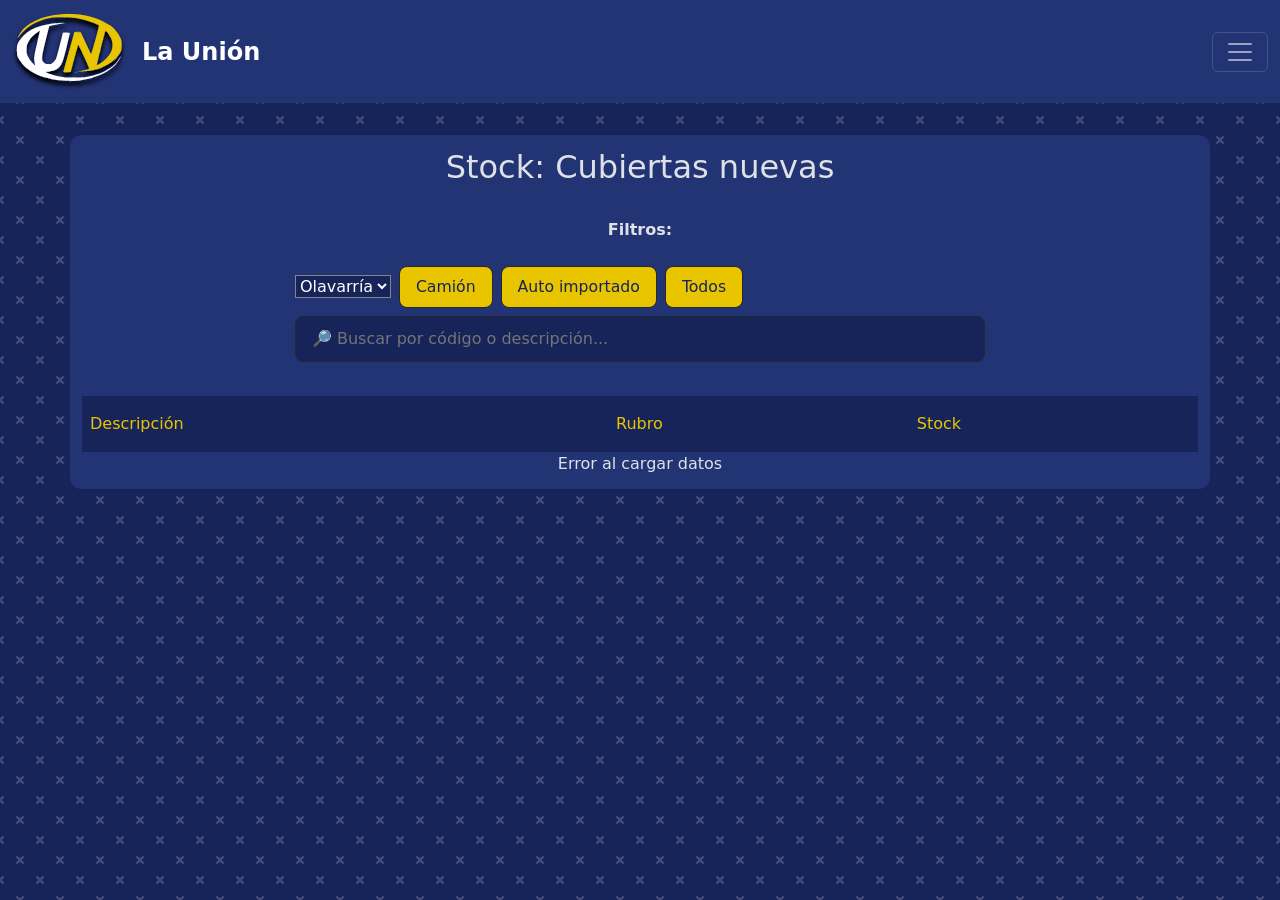
==== public/stock.html @ d0d8a08a "first commit" ====
<!DOCTYPE html>
<html lang="es" data-bs-theme="dark">

<head>
  <meta charset="UTF-8">
  <title>Stock | La Unión</title>
  <meta name="viewport" content="width=device-width, initial-scale=1">
  <script defer src="./stock.js"></script>
  <link rel="stylesheet" href="./css/union_style.css">
  <link rel="shortcut icon" href="./media/logo.svg" type="image/x-icon">
  <link rel="stylesheet" href="./css/stock.css">
  <link href="https://cdn.jsdelivr.net/npm/bootstrap@5.3.7/dist/css/bootstrap.min.css" rel="stylesheet"
    integrity="sha384-LN+7fdVzj6u52u30Kp6M/trliBMCMKTyK833zpbD+pXdCLuTusPj697FH4R/5mcr" crossorigin="anonymous">
</head>

<body>
  <header class="w-100 header_color">
    <nav class="navbar position-static w-100 header_color">
      <div class="container-fluid header_color">
        <a class="navbar-brand d-flex gap-3 align-items-center" href="./index.html"><img src="./media/logo.svg"
            alt=""><span style="font-size: 24px;font-weight:bold;">La Unión</span></a>
        <button class="navbar-toggler" type="button" data-bs-toggle="offcanvas" data-bs-target="#offcanvasNavbar"
          aria-controls="offcanvasNavbar" aria-label="Toggle navigation">
          <span class="navbar-toggler-icon"></span>
        </button>
        <div class="offcanvas offcanvas-end" tabindex="-1" id="offcanvasNavbar" aria-labelledby="offcanvasNavbarLabel">
          <div class="offcanvas-header">
            <h5 class="offcanvas-title d-flex gap-3 align-items-center" id="offcanvasNavbarLabel"><img
                src="./media/logo.svg" alt=""><span style="font-size: 24px;font-weight:bold;">La Unión</span></h5>
            <button type="button" class="btn-close" data-bs-dismiss="offcanvas" aria-label="Close"></button>
          </div>
          <div class="offcanvas-body">
            <ul class="navbar-nav justify-content-end flex-grow-1 pe-3">
              <li class="nav-item">
                <a class="nav-link" aria-current="page" href="./index.html">Inicio</a>
              </li>
              <li class="nav-item">
                <a class="nav-link" href="./calculadora.html">Calculadora</a>
              </li>

              <li class="nav-item">
                <a class="nav-link" href="./comercial.html">Condiciones
                  Comerciales</a>
              </li>
              <li class="nav-item">
                <a class="nav-link active" href="./stock.html">Stock</a>
              </li>
              <li class="nav-item">
                <a class="nav-link" href="https://presupuestapp-jade.vercel.app">Presupuestador</a>
              </li>
            </ul>
          </div>
        </div>
      </div>
    </nav>
  </header>
  <div class="container background-color d-flex flex-column align-items-center">

    <h2>Stock: Cubiertas nuevas</h2>
    <br>
    <label for="stock-select" style="font-weight:600;">Filtros:</label>
    <br>
    <div class="controles_buscador">
      <select style="background-color: #16245a;" id="stock-select" class="stock-select">

        <option value="olavarria" selected>Olavarría</option>
        <option value="cordoba">Córdoba</option>
        <option value="polo">Polo</option>
      </select>
      <button class="filtro-btn" id="filtro-camion">Camión</button>
      <button class="filtro-btn" id="filtro-auto">Auto importado</button>
      <button class="filtro-btn" id="filtro-todos">Todos</button>
      <input type="text" class="buscador" id="buscador" placeholder="🔎 Buscar por código o descripción...">
    </div>

    <table id="stock-table">
      <thead>
        <tr>
          <th>Descripción</th>
          <th>Rubro</th>
          <th>Stock</th>
        </tr>
      </thead>
      <tbody>
        <!-- Datos aquí -->
      </tbody>
    </table>
    <div id="loading" class="loader"></div>
    <div id="error"></div>
  </div>


</body>
<script src="https://cdn.jsdelivr.net/npm/bootstrap@5.3.7/dist/js/bootstrap.bundle.min.js"
  integrity="sha384-ndDqU0Gzau9qJ1lfW4pNLlhNTkCfHzAVBReH9diLvGRem5+R9g2FzA8ZGN954O5Q" crossorigin="anonymous"></script>

</html>
---- public/css/union_style.css ----
:root {
  --bg: #16245a;
  --bg_light: #233475;
  --border: #333;
  --accent: #e9c500;
  --card: #222;
  --table-head: #1a1a1a;
}


body {
  background-image: url("data:image/svg+xml,%3Csvg xmlns='http://www.w3.org/2000/svg' width='40' height='40' viewBox='0 0 40 40'%3E%3Cg fill-rule='evenodd'%3E%3Cg fill='%239C92AC' fill-opacity='0.4'%3E%3Cpath d='M0 38.59l2.83-2.83 1.41 1.41L1.41 40H0v-1.41zM0 1.4l2.83 2.83 1.41-1.41L1.41 0H0v1.41zM38.59 40l-2.83-2.83 1.41-1.41L40 38.59V40h-1.41zM40 1.41l-2.83 2.83-1.41-1.41L38.59 0H40v1.41zM20 18.6l2.83-2.83 1.41 1.41L21.41 20l2.83 2.83-1.41 1.41L20 21.41l-2.83 2.83-1.41-1.41L18.59 20l-2.83-2.83 1.41-1.41L20 18.59z'/%3E%3C/g%3E%3C/g%3E%3C/svg%3E");
  background-repeat: repeat;
  background-size: auto;
  background-attachment: fixed;
  font-family: system-ui, sans-serif;
  margin: 0;
  min-height: 100vh;
  padding: 0;
  background-color: var(--bg) !important;
}

.navbar,
.offcanvas-body,
.offcanvas-header, header, .header_color {
  background-color: var(--bg_light) !important;
}
.active {
  color: var(--accent) !important;
}

.background-color{
        background-color: #233475!important;
}
---- public/css/stock.css ----
/* Dark & Minimalist CSS para stock.html */
:root {
  --bg-color: #121212;
  --fg-color: #e0e0e0;
  --accent-color:  #e9c500;
  --border-color: #272727;
  --hover-color: #1f1f1f;
}

.buscador {
  width: 100%;
  padding: 8px 16px;
  background-color: #16245a!important;
  border: none;
  color: var(--fg-color);
}

.controls_buscador {
  display: flex;
  width: fit-content;
  height: fit-content;
  align-items: center;
  gap: 4px;
}

.lupita {
  height: fit-content;
  margin-left: 4px;
  padding: 0 8px;
  pointer-events: none;
}

.container {
  max-width: 700px;
  margin: 2rem auto;
  background: #1e1e1e;
  padding: 0.8rem;
  border-radius: 12px;
}

body {
  margin: 0;

  background-color: var(--bg-color);
  color: var(--fg-color);
  font-family: 'Segoe UI', Tahoma, Geneva, Verdana, sans-serif;
}

h1 {
  font-size: 1.8rem;
  margin-bottom: 0.5rem;
  color: var(--accent-color);
}

p {
  font-size: 0.9rem;
  margin-top: 0;
  margin-bottom: 1.5rem;
}

table {
  width: 100%;
  border-collapse: collapse;
  background-color: #1a1a1a;
}

th,
td {
  padding: 12px 16px;
  border: 1px solid var(--border-color);
}

th {
  background-color: #1f1f1f;
  text-align: left;
  font-weight: 600;
  color: var(--accent-color);
}

tbody tr {
  border-bottom: 1px solid var(--border-color);
}

tbody tr:nth-child(even) {
  background-color: #1b1b1b;
}

tbody tr:hover {
  background-color: var(--hover-color);
}

#lastUpdate {
  font-weight: 500;
  color: var(--accent-color);
}

/* Estilos de enlaces y botones si es necesario */
a {
  color: var(--accent-color);
  text-decoration: none;
}
a:hover {
  text-decoration: underline;
}

/* Estilo para la barra buscadora */
.buscador {
  width: 100%;
  padding: 10px 16px;
  background-color: #161616;
  border: 1.5px solid var(--border-color);
  color: var(--fg-color);
  border-radius: 8px;
  margin: 0 auto 18px auto;
  font-size: 1em;
}

.buscador:focus {
  outline: none;
  border-color: white;
}

/* Contenedor de los controles (filtros y buscador juntos) */
.controles_buscador {
  display: flex;
  flex-wrap: wrap;
  align-items: center;
  gap: 8px;
  margin-bottom: 16px;
  background: none;
  padding: 0;
}

/* Botones de filtro */
.filtro-btn {
  background-color: var(--accent-color);
  color: #16245a;
  border: 1.5px solid var(--border-color);
  border-radius: 8px;
  padding: 8px 16px;
  font-size: 0.98em;
  cursor: pointer;
  transition: background 0.2s, border 0.2s, color 0.2s;
  font-weight: 500;
  outline: none;
}

.filtro-btn:hover,
.filtro-btn.active {
  background: #16245a;
  color: var(--accent-color);
  border-color: var(--accent-color);
}

.lupita {
  display: flex;
  align-items: center;
  margin-left: 0.5em;
  font-size: 1.15em;
  color: #757575;
}

.copy-btn:hover, .copy-btn:active{
  transition: 100ms;
  opacity: 0.9;
}


.loader {
    width: 48px;
    height: 48px;
    border: 5px solid var(--accent-color);
    border-bottom-color: transparent;
    border-radius: 50%;
    display: inline-block;
    box-sizing: border-box;
    animation: rotation 1s linear infinite;
    z-index: 9999!important;
    }

    @keyframes rotation {
    0% {
        transform: rotate(0deg);
    }
    100% {
        transform: rotate(360deg);
    }
    } 

table {
    width: 100%;
    border-collapse: collapse;
    font-size: 16px;
  }

  th,
  td {
    padding: 16px 8px;
    border: 1px solid var #e9c500;
    background-color: #16245a;
  }

  th {
    background-color: #16245a!important;
    text-align: left;
    font-weight: 400;
    color: var(--accent-color);
  }

  tbody tr {
    border-bottom: 1px solid var #e9c500;
    border: 1px solid #e9c500;
  }

  tbody tr:nth-child(even) {
    background-color: #e9c500;
  }

  tbody tr:hover {
    background-color: #e9c500;
  }

/* Responsive para filtros */
@media (max-width: 600px) {
  .container {
    width: 100%;
    padding: 8px;
  }
  .controles_buscador {
    width: 100%;
    flex-direction: column;
    gap: 8px;
    justify-content: center;
    align-items: center;
    max-width: fit-content;
  }
  .buscador {
    max-width: 100%;
  }
  .stock-select {
    background: #161616;
    color: var(--fg-color);
    border: 1.5px solid var(--border-color);
    border-radius: 8px;
    padding: 8px 16px;
    font-size: 1em;
    margin-right: 8px;
    transition: border 0.18s;
  }

  .stock-select:focus {
    outline: none;
    border-color: var(--border-color);
  }

  .controles_buscador label {
    margin-right: 3px;
    font-size: 0.99em;
    letter-spacing: 0.3px;
  }


}
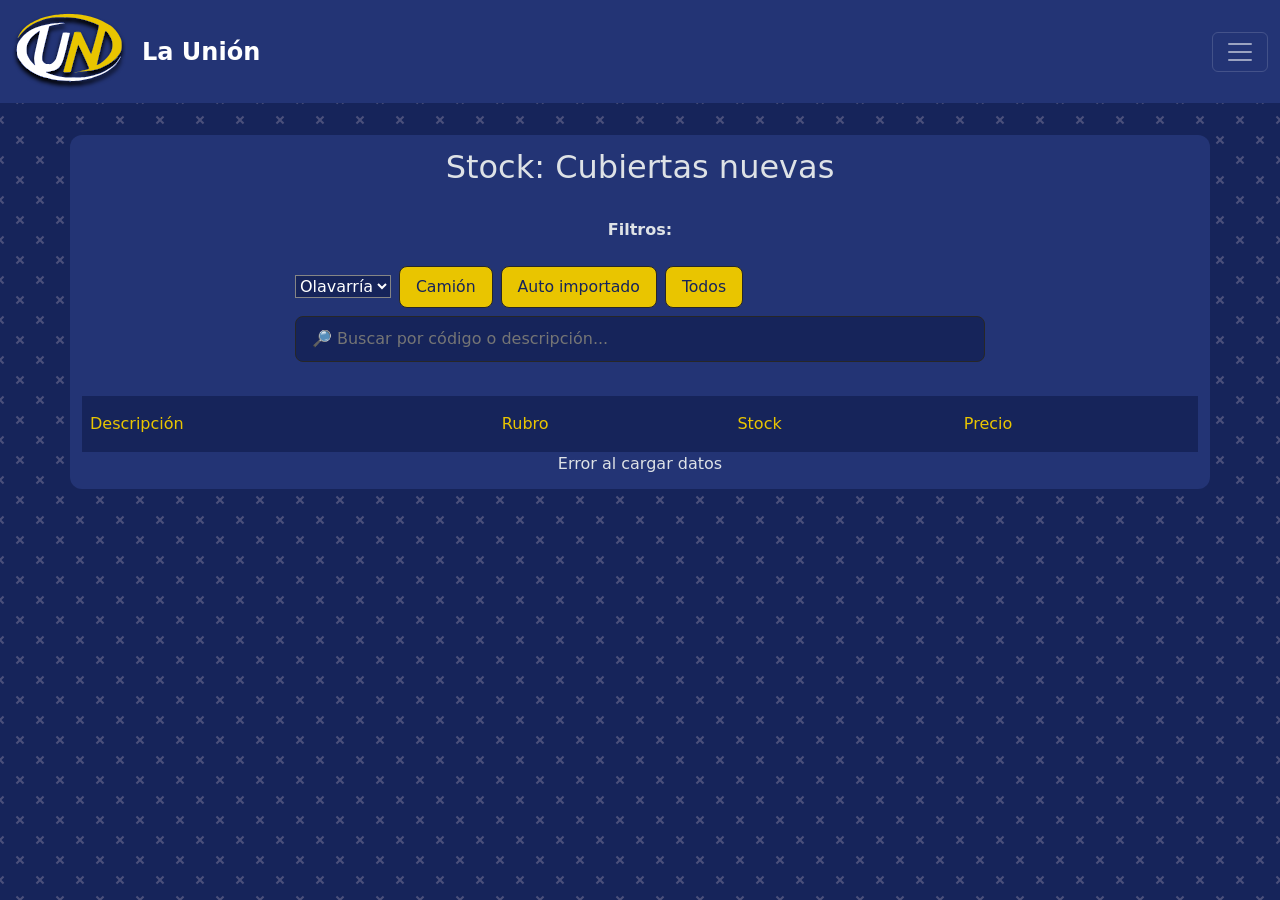
==== commit b619e5f5: "commit" ====
--- a/public/stock.html
+++ b/public/stock.html
@@ -79,12 +79,12 @@
           <th>Descripción</th>
           <th>Rubro</th>
           <th>Stock</th>
+          <th>Precio</th> <!-- NUEVO -->
         </tr>
       </thead>
-      <tbody>
-        <!-- Datos aquí -->
-      </tbody>
+      <tbody></tbody>
     </table>
+
     <div id="loading" class="loader"></div>
     <div id="error"></div>
   </div>
